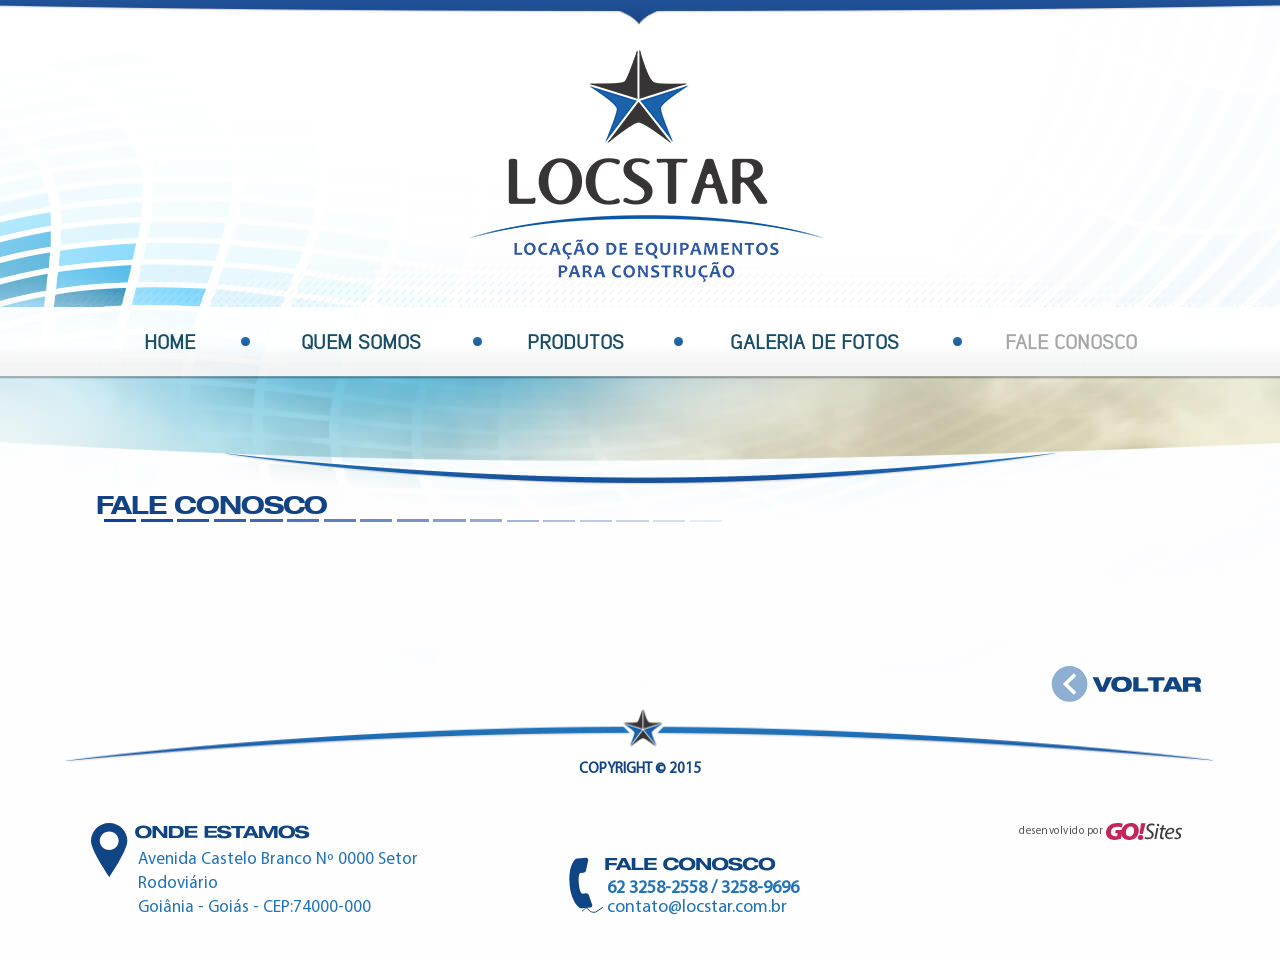
==== fale.html @ 719977d7 "Add files via upload" ====
<!doctype html>
<!--[if IEMobile 7 ]> <html dir="ltr" lang="pt-BR"class="no-js iem7"> <![endif]-->
<!--[if lt IE 7 ]> <html dir="ltr" lang="pt-BR" class="no-js ie6 oldie"> <![endif]-->
<!--[if IE 7 ]>    <html dir="ltr" lang="pt-BR" class="no-js ie7 oldie"> <![endif]-->
<!--[if IE 8 ]>    <html dir="ltr" lang="pt-BR" class="no-js ie8 oldie"> <![endif]-->
<!--[if (gte IE 9)|(gt IEMobile 7)|!(IEMobile)|!(IE)]><!-->
<html dir="ltr" lang="pt-BR" class="no-js"><!-- InstanceBegin template="/Templates/modelo.dwt" codeOutsideHTMLIsLocked="false" -->
<!--<![endif]-->
<head>
<!-- 04/05/2015 -->
<!-- meta tags -->
<meta http-equiv="Content-Type" content="text/html; charset=iso-8859-1" />
<meta name="viewport" content="width=device-width, initial-scale=1, maximum-scale=1, minimum-scale=1, user-scalable=no">
<meta name="title" content="Locstar - Loca&ccedil;&atilde;o de equipamentos para constru&ccedil;&atilde;o"/>
<meta name="author" content="GO!Sites - Solu��es Online - (62) 3941-7878 gosites@gosites.com.br">
<meta name="copyright" content="� 2015" />
<meta name="keywords" content="" />
<meta name="distribution" content="global">
<!-- InstanceBeginEditable name="doctitle" -->
<title>Locstar - Loca&ccedil;&atilde;o de equipamentos para constru&ccedil;&atilde;o</title>
<!-- InstanceEndEditable -->
<!-- favicon -->
<link rel="icon" type="image/x-icon" href="img/favicon.ico">
<link rel="shortcut icon" href="img/favicon.png">
<!-- css -->
<link href="css/bootstrap.css" rel="stylesheet" type="text/css" />
<link href="css/layout.css" rel="stylesheet" type="text/css" />
<!-- InstanceBeginEditable name="head" -->

<!-- InstanceEndEditable -->
</head>
<body>
<!-- InstanceBeginEditable name="classe-da-pagina" -->
<div class="fale">
<!-- InstanceEndEditable -->
  <!-- InstanceBeginEditable name="header" -->
  
  <!-- InstanceEndEditable -->
  <header class="topo">
    <!-- logo -->
    <div id="logo"><a href="principal.html" target="_self"><img src="img/logo.png" class="logo" alt="Locstar - Loca&ccedil;&atilde;o de equipamentos para constru&ccedil;&atilde;o"></a></div>
    <!-- navegacao min.768px -->
    <nav class="navegacao" id="navegacao">
      <ul>
        <li><a href="principal.html" target="_self">Home</a></li>
        <li><a href="quem-somos.html" target="_self">Quem Somos</a></li>
        <li><a href="produtos.html" target="_self">Produtos</a></li>
        <li><a href="fotos.html" target="_self">Galeria de Fotos</a></li>
        <li><a href="fale.html" target="_self">Fale Conosco</a></li>
      </ul>
    </nav>
  </header>
  <!-- /.topo -->
  <div class="clearfix"></div>
  <section class="banners">
    <!-- InstanceBeginEditable name="banners" -->
    
    <!-- InstanceEndEditable -->
  </section>
  <!-- /.banners -->
  <div class="clearfix"></div>
  <main class="corpo">
    <div class="titulos"><h1><!-- InstanceBeginEditable name="titulos" -->Fale Conosco<!-- InstanceEndEditable --></h1></div>
    <!-- /.titulos -->
    <div class="clearfix"></div>
    <section class="conteudos">
      <!-- InstanceBeginEditable name="conteudos" -->
      
      <!-- InstanceEndEditable -->
    </section>
    <!-- /.conteudos -->
    <div class="clearfix"></div>
    <div class="conteudos-navegacao">
      <a href="javascript:history.back(-1)" target="_self"><img src="img/botao-voltar.svg" class="botao-voltar hvr-wobble-horizontal" alt="voltar para p&aacute;gina anterior"></a>
    </div>
  </main>
  <!-- /.corpo -->
  <div class="clearfix"></div>
  <footer id="rodape">
    <div class="copyright">Copyright &copy; 2015</div>
    <div class="rodape">
      <address class="endereco"><div>Avenida Castelo Branco N� 0000 Setor Rodovi&aacute;rio<br />Goi&acirc;nia - Goi&aacute;s - CEP:74000-000</div><span class="endereco-icone"></span></address>
      <div class="contatos">
        <div class="desktop telefone">62 3258-2558 / 3258-9696</div>
        <div class="mobile telefone"><a href="tel:+556232582558">62 3258-2558 / 3258-9696</a></div>
        <div class="email"><a href="mailto:contato@locstar.com.br">contato@locstar.com.br</a></div>
        <span class="contatos-icone"></span>
      </div>
      <div id="gosites">desenvolvido por <a href="http://www.gosites.com.br" target="_blank"><img src="img/gosites.svg" class="gosites" alt="GO!Sites"></a></div>
    </div>
  </footer>
  <!-- /rodape -->
  <!-- InstanceBeginEditable name="footer" -->
  
  <!-- InstanceEndEditable -->
  <!-- navegacao max. 767px -->
  <div class="mobile">
    <header class="mobile-topo">
      <!-- logo -->
      <section id="logo-mobile"><a href="principal.html" target="_self"><img src="img/logo-mob.png" class="logo-mobile" alt="Locstar - Loca&ccedil;&atilde;o de equipamentos para constru&ccedil;&atilde;o"></a></section>
      <!-- menu icone -->
      <nav id="nav-mobile"> <a href="javascript:void(0)" data-toggle="modal" data-target="#nav-mob"><img src="img/mob-menu.svg" class="nav-mobile" alt="Menu"></a> </nav>
    </header>
      <!-- menu mobile -->
      <div class="modal fade menu-mobile fade-menu-mobile" id="nav-mob" tabindex="-1" role="dialog" aria-labelledby="myModalLabel" aria-hidden="true">
        <div class="modal-dialog menu-mobile-dialog">
          <div class="modal-content menu-mobile-content">
            <div class="modal-header menu-mobile-header"><a href="javascript:void(0)" class="fechar"><img src="img/fechar.svg" alt="Fechar Menu" data-dismiss="modal" aria-hidden="true"></a></div>
            <div class="modal-body menu-mobile-body">
              <!-- conteudos menu aqui -->
              <ul class="menu-movel">
                <li><a href="quem-somos.html" target="_self">Quem Somos</a></li>
                <li><a href="produtos.html" target="_self">Produtos</a></li>
                <li><a href="fotos.html" target="_self">Galeria de Fotos</a></li>
                <li><a href="https://goo.gl/maps/HGcIv" target="_blank">Localiza&ccedil;&atilde;o</a></li>
                <li><a href="fale.html" target="_self">Fale Conosco</a></li>
              </ul>
            </div>
            <div class="modal-footer menu-mobile-footer"></div>
          </div>
        </div>
      </div>
      <!-- /nav-mob --> 
  </div>
  <!-- /.mobile -->
</div>
<!-- modal menu movel-->
<style>
.menu-mobile {
	padding-left: 0 !important; /* NAO ALTERAR */
	padding-right: 0 !important; /* NAO ALTERAR */
}
</style>
<!-- scripts --> 
<script src="js/jquery-1.11.2.min.js"></script>
<script src="js/bootstrap.js"></script>
</body>
<!-- InstanceEnd --></html>
---- css/layout.css ----
/* CSS Document */
/* IMPORTAÇÕES */
@import url("normalize.css");
@import url("hover.css");
/* FONTES */
@import url("../webfonts/webfonts.css");
html {
	font-size: 62.5%;
}

/* RELATIVO A VERSAO ACIMA DE 768px */
@media screen and (min-width: 768px) {
.mobile {
	display: none !important;
	visibility: hidden !important;
}
}
/* LAYOUT GLOBAL */
* {
	text-rendering: optimizeLegibility;
}
body {
	background: url(../img/fundo.jpg) no-repeat center top #fefefe;
	color: #535a64;
	font-family: 'robotoregular';
	font-size: 1.8rem;
	margin: 0 auto;
	max-width: 2000px;
	min-width: 280px;
	position: relative;
	z-index: 2;
}
.topo {
	height: 380px;
	margin: 0 auto;
	max-height: 380px;
	max-width: 2000px;
	padding: 0;
	padding-top: 49px;
	position: relative;
	width: 100%;
	z-index: 10;
}
#logo {
	margin: 0 auto;
	margin-bottom: 25px;
	max-width: 355px;
	padding-left: 6px;
	width: 100%;
	z-index: 11;
}
.navegacao {
	display: block;
	font-family: 'lintelregular';
	font-size: 2rem;
	font-weight: bold;
	line-height: 2.1rem;
	margin: 0 auto;
	max-height: 47px;
	max-width: 1960px;
	position: absolute;
	right: 0;
	text-shadow: 0.5px 0.866px 1px rgba(0, 0, 0, 0.055);
	text-transform: uppercase;
	/*top: 302px;*/
	width: 100%;
	z-index: 200 !important;
}
.navegacao ul {
	background: url(../img/menu.png) no-repeat left top;
	background-size: cover;
	display: block;
	float: none;
	list-style: none;
	margin: 0 auto;
	max-height: 78px;
	max-width: 2000px;
	padding: 24px 0 27px 0;
	position: relative;
	-webkit-margin-before: 0px;
	-webkit-margin-after: 0px;
	-webkit-margin-start: auto;
	-webkit-margin-end: auto;
	-webkit-padding-start: 0;
	text-align: center;
	width: 100%;
	z-index: 2;
}
@media screen and (mix-width: 1379px) {
.navegacao ul {
	padding: 1.65% 0 2% 0;
}
}
.navegacao ul li {
	display: inline-block;
	position: relative;
}
.navegacao ul li:after {
	background-image: -moz-linear-gradient( 90deg, rgb(29,92,146) 0%, rgb(35,110,177) 100%);
	background-image: -webkit-linear-gradient( 90deg, rgb(29,92,146) 0%, rgb(35,110,177) 100%);
	background-image: -ms-linear-gradient( 90deg, rgb(29,92,146) 0%, rgb(35,110,177) 100%);
	border-radius: 50%;
	-webkit-border-radius: 50%;
	-moz-border-radius: 50%;
	box-shadow: 0.5px 0.866px 1px 0px rgba(0, 0, 0, 0.078);
	content: "";
	display: inline-block;
	height: 9px;
	position: absolute;
	right: -5%;
	top: 30%;
	width: 9px;
}
.navegacao ul li:last-child:after {
	display: none;
}
.navegacao ul li a {
	color: #174d66;
	display: block;
	padding: 0 5rem;
	position: relative;
}
.navegacao ul li:first-child a {
	padding-left: 0;
}
.navegacao ul li:last-child a {
	padding-right: 0;
}
.navegacao ul li a:hover, .navegacao ul li a:focus {
	color: #A7A7A7;
	text-decoration: none;
}
.banners .corpo, .titulos, .conteudos, #rodape, .rodape {
	box-sizing: border-box;
	overflow: visible;
	position: relative;
	z-index: 5;
}
.banners {
	display: none;
	margin: 0 auto;
	margin-top: -30px;
	max-width: 2000px;
	position: relative;
	width: 100%;
	z-index: 9;
}
.banner {
	display: block;
	margin: 0 auto;
	max-width: 2000px;
	position: relative;
	width: 100%;
	z-index: 2;
}
.banners-nav-container {
	box-sizing: border-box;
	height: 100rem;
	left: 0;
	margin: 0 auto;
	max-height: 27px;
	max-width: 2000px;
	position: absolute;
	top: 50%;
	width: 100%;
	z-index: 15;
}
.banners-nav {
	box-sizing: border-box;
	margin: 0 auto;
	max-width: 1040px;
	position: relative;
	width: 100%;
}
@media screen and (max-width: 1170px) and (min-width: 768px) {
.banners-nav {
	padding-left: 2%;
	padding-right: 2%;
}
}
@media screen and (max-width: 393px) {
.banners-nav-container {
	top: 35%;
}
.banners-nav {
	padding-left: 2.5%;
	padding-right: 2.5%;
}
}
.banners-nav-esq, .banners-nav-dir {
	height: 100rem;
	max-height: 27px;
	max-width: 17px;
	width: 100%;
}
.banners-nav-esq {
	background: url(../img/banners-nav-esq.png) no-repeat left top;
	display: block;
	float: left;
}
.banners-nav-dir {
	background: url(../img/banners-nav-dir.png) no-repeat left top;
	display: block;
	float: right;
}
.corpo {
	max-width: 2000px;
	position: relative;
	width: 100%;
}
.titulos {
	background: url(../img/titulos.png) no-repeat 6.5% bottom;
	margin: 0 auto;
	max-width: 1140px;
	padding: 0 2%;
	position: relative;
	z-index: 9;
}
.titulos h1 {
	color: #124485;
	display: block;
	font-family: 'helvetica_neue_lt_stdbdex';
	font-size: 2.5rem;
	letter-spacing: -.11rem;
	line-height: 1.5rem;
	max-width: 379px;
	padding: 0;
	padding-bottom: 1rem;
	padding-top: 100px;
	text-shadow: 0.5px 0.866px 1px rgba(0, 0, 0, 0.035);
	text-transform: uppercase;
	width: 100%;
	z-index: 10;
}
.conteudos {
	margin: 0 auto;
	max-width: 1170px;
	min-height: 90px;
	padding: 2rem 1% 5px 3%;
	position: relative;
	width: 100%;
	z-index: 9;
}
@media screen and (max-width: 1220px) and (min-width: 768px) {
.conteudos {
	padding-left: 2%;
	padding-right: 2%;
}
}
.menu-interno {
	border: solid 1px #dcdcdc;
	display: inline-block;
	float: left;
	font-family: 'pf_agora_sans_probold_italic';
	font-size: 1.5rem;
	margin-right: 2%;
	padding: 1.2em 1.2em 1.2em 0.5em;
	position: relative;
	width: 26%;
	z-index: 9 !important;
}
.menu-interno-cabecalho {
	border-bottom: solid 1px #dcdcdc;
	color: #70950a;
	display: block;
	font-weight: 600;
	padding-bottom: .6em;
	text-transform: uppercase;
	width: 100%;
}
.menu-interno ul {
	list-style: none;
	margin-bottom: 0;
	margin-top: .6em;
	padding-left: 0;
	-webkit-margin-before: 0;
	-webkit-margin-after: 0;
	-webkit-margin-start: 0;
	-webkit-margin-end: 0;
	-webkit-padding-start: 0;
}
.menu-interno ul li {
	border-bottom: solid 1px #dcdcdc;
	width: 100%;
}
.menu-interno ul li:last-child {
	border-bottom: none;
}
.menu-interno ul li a {
	color: #086a77;
	display: block;
	padding: .3em 0;
	width: 100%;
}
.menu-interno ul li:last-child a {
	padding-bottom: 0;
}
.menu-interno ul li a:before {
	content: "\bb";
	display: inline-block;
	height: 12px;
	margin-left: .4em;
	margin-right: .3em;
	width: 12px;
}
.conteudos-com-navegacao {
	display: inline-block;
	float: left;
	padding-bottom: 35px;
	position: relative;
	width: 70%;
	z-index: 9;
}
.conteudos-navegacao {
	margin: 0 auto;
	max-width: 2000px;
	padding-top: 16px;
	width: 100%;
}
.conteudos-navegacao span {
	display: block;
	width: 100%;
}
.conteudos-navegacao a {
	display: block;
	margin: 0 auto;
	max-width: 1170px;
	padding: 12px 0 0 0;
	width: 100%;
}
.conteudos-navegacao a:hover {
	cursor: text;
}
.botao-voltar {
	display: block;
	height: 100rem;
	margin: 0 auto;
	margin-bottom: -17px;
	margin-right: 2%;
	max-height: 54px;
	max-width: 151px;
	position: relative;
	width: 100rem;
	z-index: 11;
}
.botao-voltar:hover {
	cursor: pointer;
}
#rodape {
	box-sizing: border-box;
	color: #2072b8;
	font-family: 'myriad pro regular';
	font-size: 1.7rem;
	max-width: 2000px;
	min-height: 100px;
	overflow: visible;
	padding-bottom: 15px;
	padding-top: 15px;
	width: 100%;
}
.copyright {
	background: url(../img/copyright-fundo.png) no-repeat left top;
	background-size: 100%;
	color: #124485;
	font-size: 1.5rem;
	font-weight: bold;
	height: 100rem;
	margin: 0 auto;
	margin-bottom: 52px;
	max-height: 62px;
	max-width: 1150px;
	padding: 0 2%;
	padding-top: 50px;
	text-align: center;
	text-transform: uppercase;
	width: 100%;
}
.rodape {
	margin: 0 auto;
	max-width: 1150px;
	overflow: visible;
	padding: 0 2%;
	width: 100%;
}
@media and (max-width: 1170px) {
.rodape {
	padding: 0 2%;
}
}
.endereco {
	color: #2173b9;
	display: inline-block;
	margin-right: 6%;
	max-width: 408px;
	padding: 25px 0 0 47px;
	position: relative;
	width: 100%;
	z-index: 2;
}
.endereco div {
	display: inline-block;
	position: relative;
	z-index: 3;
}
.endereco-icone {
	background: url(../img/icone-localizacao.svg) no-repeat left top;
	display: block;
	height: 100rem;
	left: 0;
	max-height: 55px;
	max-width: 221px;
	position: absolute;
	top: 0;
	width: 100%;
	z-index: 0;
}
.contatos {
	display: inline-block;
	font-size: 1.8rem;
	line-height: 1.95rem;
	max-width: 246px;
	padding: 22px 0 0 38px;
	position: relative;
	z-index: 1;
	width: 100%;
}
.telefone, .telefone a {
	color: #2173b9;
	font-weight: bold;
	position: relative;
	z-index: 3;
}
.email, .email a {
	color: #2072b8;
	position: relative;
	z-index: 3;
}
.contatos-icone {
	background: url(../img/icone-telefone.svg) no-repeat left top;
	display: block;
	height: 100rem;
	left: 0;
	max-height: 56px;
	max-width: 209px;
	position: absolute;
	top: 0;
	width: 100%;
	z-index: 0;
}
#gosites {
	color: #565656;
	display: block;
	float: right;
	font-family: 'myriad pro regular';
	font-size: 1.1rem;
	letter-spacing: .05rem;
	max-width: 170px;
	width: 100%;
}
.gosites {
	max-width: 76px;
	width: 100%;
}
@media screen and (max-width: 1029px) and (min-width: 830px) {
.navegacao ul li a {
	padding: 0 3vw;
}
}
@media screen and (max-width: 829px) and (min-width: 768px) {
.navegacao ul li a {
	padding: 0 2vw;
}
}














/******************* menu mobile MODAL *******************/
.menu-mobile-open {
	overflow: hidden;
}
.menu-mobile {
	position: fixed;
	top: 0;
	right: 0;
	bottom: 0;
	left: 0;
	z-index: 1050;
	display: none;
	overflow: hidden;
	-webkit-overflow-scrolling: touch;
	outline: 0;
}
.menu-mobile.fade-menu-mobile .menu-mobile-dialog {
	-webkit-transition: -webkit-transform .3s ease-out;
	-o-transition: -o-transform .3s ease-out;
	transition: transform .3s ease-out;
	-webkit-transform: translate(0, -25%);
	-ms-transform: translate(0, -25%);
	-o-transform: translate(0, -25%);
	transform: translate(0, -25%);
}
.menu-mobile.in .menu-mobile-dialog {
	-webkit-transform: translate(0, 0);
	-ms-transform: translate(0, 0);
	-o-transform: translate(0, 0);
	transform: translate(0, 0);
}
.menu-mobile-open .menu-mobile {
	overflow-x: hidden;
	overflow-y: auto;
}
.menu-mobile-dialog {
	position: relative;
	width: auto;
	margin: 0;
}
.menu-mobile-content {
	position: relative;
	background-color: transparent;
	-webkit-background-clip: padding-box;
	background-clip: padding-box;
	border: none;
	border: none;
	outline: 0;
	-webkit-box-shadow: none;
	box-shadow: none;
}
.modal-backdrop {
	position: fixed;
	top: 0;
	right: 0;
	bottom: 0;
	left: 0;
	z-index: 1040;
	background-color: #f8f8f8;
}
.modal-backdrop.fade {
	filter: alpha(opacity=0);
	opacity: 0;
}
.modal-backdrop.in {
	filter: alpha(opacity=50);
	opacity: .99;
}
.menu-mobile-header {
	border-bottom: none;
	padding: 20px;
	position: relative;
	text-align: right;
	z-index: 1000;
}
.modal-header .fechar {
	margin-top: -2px;
}
.menu-mobile-title {
	line-height: 1.42857143;
	margin: 0;
	position: relative;
	z-index: 1000;
}
.menu-mobile-body {
	position: relative;
	padding: 0;
	z-index: 1000;
}
.menu-mobile-body .menu-movel {
	position: relative;
	z-index: 1000;
}
.menu-mobile-footer {
	display: none;
	visibility: hidden;
}

@media (min-width: 768px) {
.menu-mobile-dialog {
	width: 600px;
	margin: 0;
}
.menu-mobile-content {
	-webkit-box-shadow: none;
	box-shadow: none;
}
.menu-mobile-sm {
	width: 300px;
}
}

@media (min-width: 992px) {
.menu-mobile-lg {
	width: 900px;
}
}

/******************* fim menu mobile *******************/








/* RELATIVO A VERSAO MOVEL */
@media screen and (max-width: 767px) and (min-width: 176px) {
* {
	text-rendering: geometricPrecision;
	-webkit-transition: all ease .7s;
	-moz-transition: all ease .7s;
	transition: all ease .7s;
}
.desktop {
	display: none !important;
	visibility: hidden !important;
}
a:focus {
	outline: none;
}
body {
	background: url(../img/fundo.jpg) no-repeat center -420px #fefefe;
	padding-top: 6rem;
}
.topo {
	display: none !important;
	visibility: hidden !important;
}
.mobile {
	display: block !important;
	visibility: visible !important;
}
.mobile-topo {
	background: #fefefd;
	box-shadow: rgba(221, 221, 221, 0.329412) 0px 1px 5px 0px;
	left: 0px;
	position: fixed;
	top: 0px;
	width: 100%;
	z-index: 50;
}
#logo-mobile {
	float: left;
	height: 5.4rem;
	margin-bottom: .7rem;
	margin-left: .5rem;
	margin-top: .7143rem;
	max-width: 180px;
	position: relative;
	text-align: left;
	width: 100%;
	z-index: 51;
}
.logo-mobile {
	max-width: 180px;
	position: relative;
	z-index: 52;
}
#nav-mobile {
	height: 40px;
	margin-right: .5rem;
	margin-top: 1.44rem;
	position: absolute;
	right: 0px;
	top: 0px;
	width: 40px;
	z-index: 52;
}
#nav-mobile {
	position: fixed;
	z-index: 60;
}
.logo-mobile-menu {
	margin-top: 0.7857em;
	max-width: 179px;
}
/* botao fechar (menu) */
.fechar {
	max-width: 40px;
	position: absolute;
	right: .5em;
	top: 0px;
	width: 13%;
}
.fechar img {
	margin-right: .5em;
	margin-top: 1.44rem;
	width: 100%;
}
/* menu movel */
.menu-movel {
	list-style: none;
	margin-bottom: 0px;
	padding-left: 0px;
	text-align: center;
}
.menu-movel li a {
	color: #174d66;
	font-family: 'lintelregular';
	font-size: 2.8rem;
	display: block;
	letter-spacing: -.02rem;
	margin-top: .2rem;
	padding: .01rem 1rem;
	text-shadow: 0.5px 0.866px 1px rgba(0, 0, 0, 0.11);
	vertical-align: middle;
}
.menu-movel li a:hover {
	background: #174d66;
	color: #ffffff;
	text-decoration: none;
}
.banners .corpo, .titulos, .conteudos, #rodape, .rodape {
	overflow: hidden;
}
.titulos-container {
	background-size: cover;
}
.corpo {
	margin-top: 0;
	padding-bottom: 5px;
}
.titulos-container {
	max-height: 100px;
}
.titulos {
	background: url(../img/titulos.png) no-repeat 11.5% bottom;
}
.titulos h1 {
	font-size: 2.4rem;
	left: 0;
	letter-spacing: -.1rem;
	padding: 0;
	padding-bottom: 15px;
	padding-top: 0px;
	position: relative;
	top: 3vw;
	width: 380px;
}
.conteudos {
	font-size: 1.8rem;
	padding-left: 2%;
	padding-right: 2%;
	padding-top: 10px;
}
.menu-interno {
	display: block;
	float: none;
	font-size: 1.15em;
	margin-bottom: 10px;
	margin-right: 0;
	padding: .3em;
	width: 100%;
}
.menu-interno-cabecalho {
	border-bottom: solid 1px #dcdcdc;
	font-weight: 600;
	margin-bottom: 6px;
	padding-bottom: 2px;
	width: 100%;
}
.menu-interno ul li {
	border-bottom: 0;
	display: inline-block;
	margin-bottom: 6px;
	vertical-align: middle;
	width: 44.8vw;
}
.menu-interno ul li a {
	border: solid 1px #dcdcdc;
	display: block;
	padding: 2px 0;
	text-align: left;
	width: 100%;
}
.conteudos-com-navegacao {
	display: block;
	float: none;
	padding-bottom: 35px;
	position: relative;
	width: 100%;
	z-index: 9;
}
.copyright {
	margin-bottom: 3vw;
	padding-top: 3vw;
}
.rodape {
	padding-left: 2%;
	padding-right: 2%;
}
}
@media screen and (max-width: 729px) {
.endereco, .contatos, #gosites {
	display: block;
	float: none;
	margin: 30px auto;
}
.endereco {
	margin-top: 0;
}
}
@media screen and (max-width: 429px) {
.endereco {
	font-size: 12px;
}
}
/* *******************************************************************
                             home e internas
**********************************************************************/

/* **********************************
             pagina home
*************************************/
.principal .titulos, .principal .conteudos-navegacao {
	display: none;
	visibility: hidden;
}
.principal .topo .navegacao ul li:first-child a {
	color: #A7A7A7;
	cursor: text;
}
.principal .banners {
	display: block;
}
/* reset da modelo*/
.conteudos {
	max-width: 2000px;
	padding-left: 0;
	padding-right: 0;
}
/* **********************************
           pagina quem somos
*************************************/
.quemsomos .topo .navegacao ul li:nth-child(2) a {
	color: #A7A7A7;
	cursor: text;
}
.quemsomos .menu-movel li:first-child a {
	background: #174d66 !important;
	color: #ffffff !important;
	cursor: default;
}
/* **********************************
           pagina produtos
*************************************/
.produtos .topo .navegacao ul li:nth-child(3) a {
	color: #A7A7A7;
	cursor: text;
}
.produtos .menu-movel li:nth-child(2) a {
	background: #174d66 !important;
	color: #ffffff !important;
	cursor: default;
}
/* **********************************
             pagina fotos
*************************************/
.fotos .topo .navegacao ul li:nth-child(4) a {
	color: #A7A7A7;
	cursor: text;
}
.fotos .menu-movel li:nth-child(3) a {
	background: #174d66 !important;
	color: #ffffff !important;
	cursor: default;
}
/* **********************************
             pagina fale
*************************************/
.fale .topo .navegacao ul li:last-child a {
	color: #A7A7A7;
	cursor: text;
}
.fale .menu-movel li:last-child a {
	background: #174d66 !important;
	color: #ffffff !important;
	cursor: default;
}
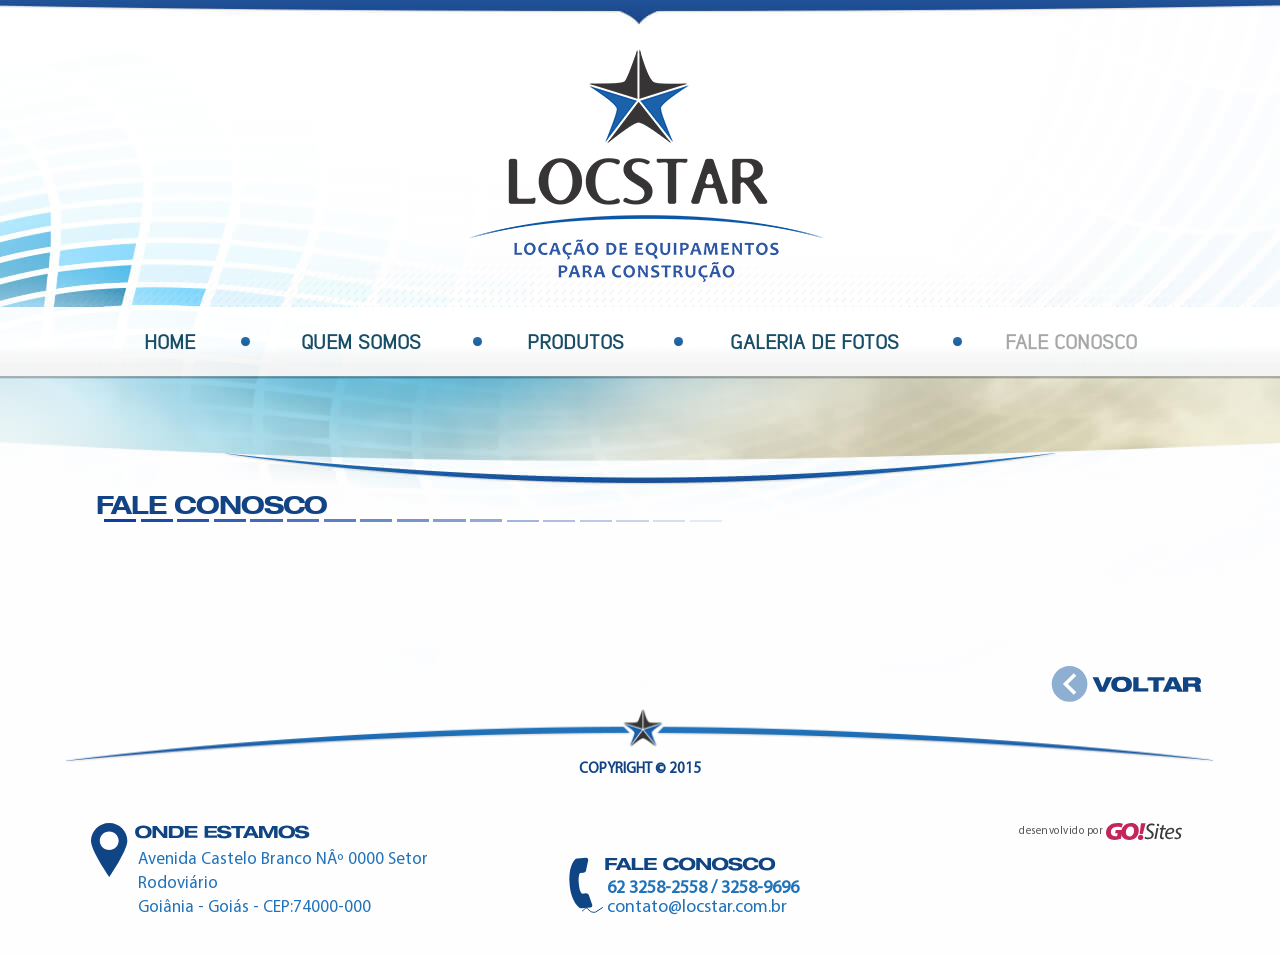
==== commit ad335a39: "Update fale.html" ====
--- a/fale.html
+++ b/fale.html
@@ -12,8 +12,8 @@
 <meta http-equiv="Content-Type" content="text/html; charset=iso-8859-1" />
 <meta name="viewport" content="width=device-width, initial-scale=1, maximum-scale=1, minimum-scale=1, user-scalable=no">
 <meta name="title" content="Locstar - Loca&ccedil;&atilde;o de equipamentos para constru&ccedil;&atilde;o"/>
-<meta name="author" content="GO!Sites - Solu��es Online - (62) 3941-7878 gosites@gosites.com.br">
-<meta name="copyright" content="� 2015" />
+<meta name="author" content="GO!Sites - Soluções Online - (62) 3941-7878 gosites@gosites.com.br">
+<meta name="copyright" content="® 2015" />
 <meta name="keywords" content="" />
 <meta name="distribution" content="global">
 <!-- InstanceBeginEditable name="doctitle" -->
@@ -38,11 +38,11 @@
   <!-- InstanceEndEditable -->
   <header class="topo">
     <!-- logo -->
-    <div id="logo"><a href="principal.html" target="_self"><img src="img/logo.png" class="logo" alt="Locstar - Loca&ccedil;&atilde;o de equipamentos para constru&ccedil;&atilde;o"></a></div>
+    <div id="logo"><a href="index.html" target="_self"><img src="img/logo.png" class="logo" alt="Locstar - Loca&ccedil;&atilde;o de equipamentos para constru&ccedil;&atilde;o"></a></div>
     <!-- navegacao min.768px -->
     <nav class="navegacao" id="navegacao">
       <ul>
-        <li><a href="principal.html" target="_self">Home</a></li>
+        <li><a href="index.html" target="_self">Home</a></li>
         <li><a href="quem-somos.html" target="_self">Quem Somos</a></li>
         <li><a href="produtos.html" target="_self">Produtos</a></li>
         <li><a href="fotos.html" target="_self">Galeria de Fotos</a></li>
@@ -79,7 +79,7 @@
   <footer id="rodape">
     <div class="copyright">Copyright &copy; 2015</div>
     <div class="rodape">
-      <address class="endereco"><div>Avenida Castelo Branco N� 0000 Setor Rodovi&aacute;rio<br />Goi&acirc;nia - Goi&aacute;s - CEP:74000-000</div><span class="endereco-icone"></span></address>
+      <address class="endereco"><div>Avenida Castelo Branco Nº 0000 Setor Rodovi&aacute;rio<br />Goi&acirc;nia - Goi&aacute;s - CEP:74000-000</div><span class="endereco-icone"></span></address>
       <div class="contatos">
         <div class="desktop telefone">62 3258-2558 / 3258-9696</div>
         <div class="mobile telefone"><a href="tel:+556232582558">62 3258-2558 / 3258-9696</a></div>
@@ -97,7 +97,7 @@
   <div class="mobile">
     <header class="mobile-topo">
       <!-- logo -->
-      <section id="logo-mobile"><a href="principal.html" target="_self"><img src="img/logo-mob.png" class="logo-mobile" alt="Locstar - Loca&ccedil;&atilde;o de equipamentos para constru&ccedil;&atilde;o"></a></section>
+      <section id="logo-mobile"><a href="index.html" target="_self"><img src="img/logo-mob.png" class="logo-mobile" alt="Locstar - Loca&ccedil;&atilde;o de equipamentos para constru&ccedil;&atilde;o"></a></section>
       <!-- menu icone -->
       <nav id="nav-mobile"> <a href="javascript:void(0)" data-toggle="modal" data-target="#nav-mob"><img src="img/mob-menu.svg" class="nav-mobile" alt="Menu"></a> </nav>
     </header>
@@ -135,4 +135,4 @@
 <script src="js/jquery-1.11.2.min.js"></script>
 <script src="js/bootstrap.js"></script>
 </body>
-<!-- InstanceEnd --></html>+<!-- InstanceEnd --></html>
